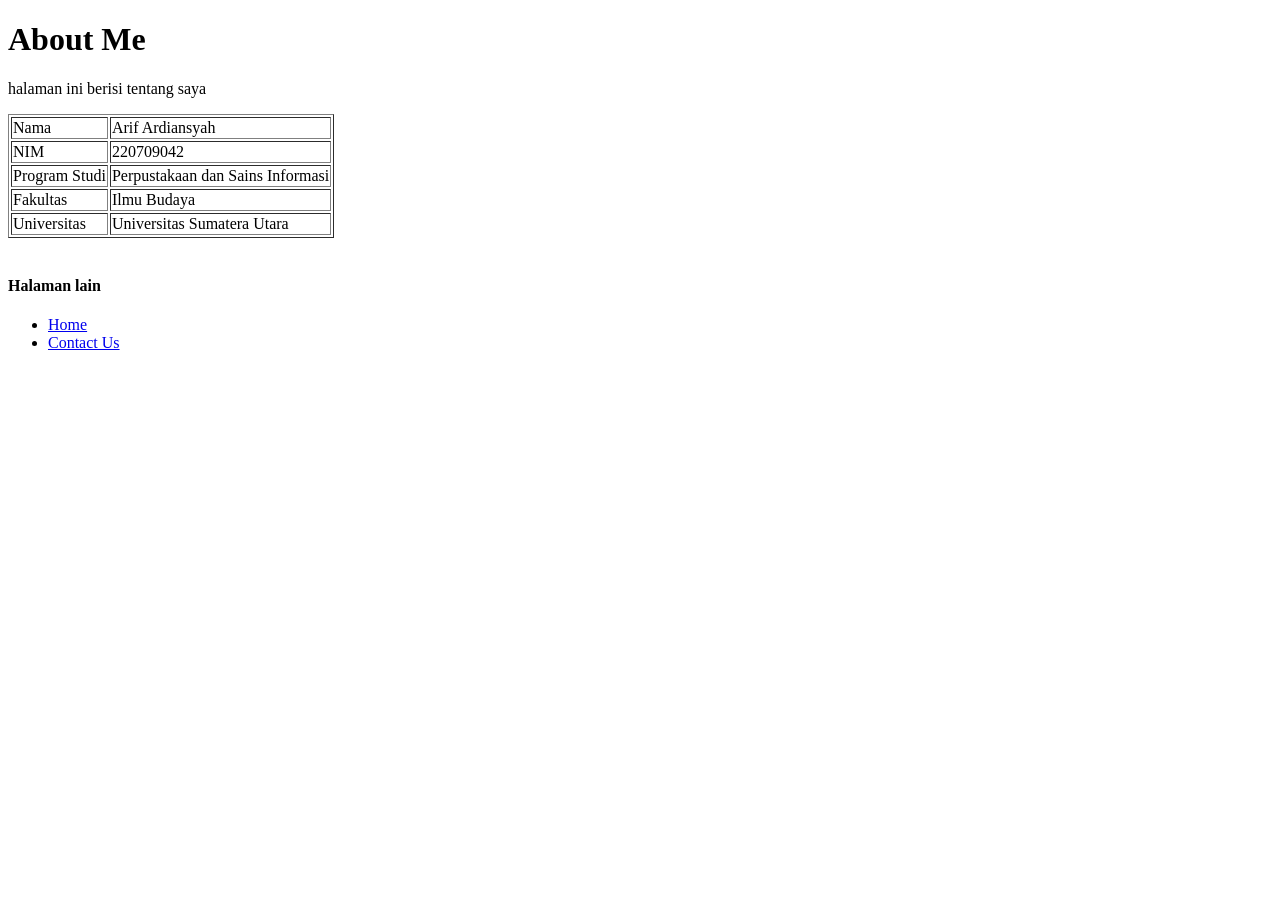
==== about.html @ 1aaa9116 "update index.html, add about.html & contact-us.html" ====
<!DOCTYPE html>
<html lang="en">
<head>
    <meta charset="UTF-8">
		<meta name="viewport" content="width=device-width, initial-scale=1.0">
		<title>About Me</title>
</head>
<body>
	<h1>About Me</h1>
	<p>halaman ini berisi tentang saya</a>
    <table border="1">
        <tr>
            <!-- td = tabel data -->
            <td>Nama</td>
            <td>Arif Ardiansyah</td>
        </tr>
        <tr>
            <td>NIM</td>
            <td>220709042</td>
        </tr>
        <tr>
            <td>Program Studi</td>
            <td>Perpustakaan dan Sains Informasi</td>
        </tr>
        <tr>
            <td>Fakultas</td>
            <td>Ilmu Budaya</td>
        </tr>
        <tr>
            <td>Universitas</td>
            <td>Universitas Sumatera Utara</td>
        </tr>
    </table><br>
        
    <h4>Halaman lain</h4>
    <ul>
        <li>
            <a href="index.html">Home</a>
        </li>
        <li>
            <a href="contact-us.html">Contact Us</a>
        </li>
    </ul>
</body>
</html>
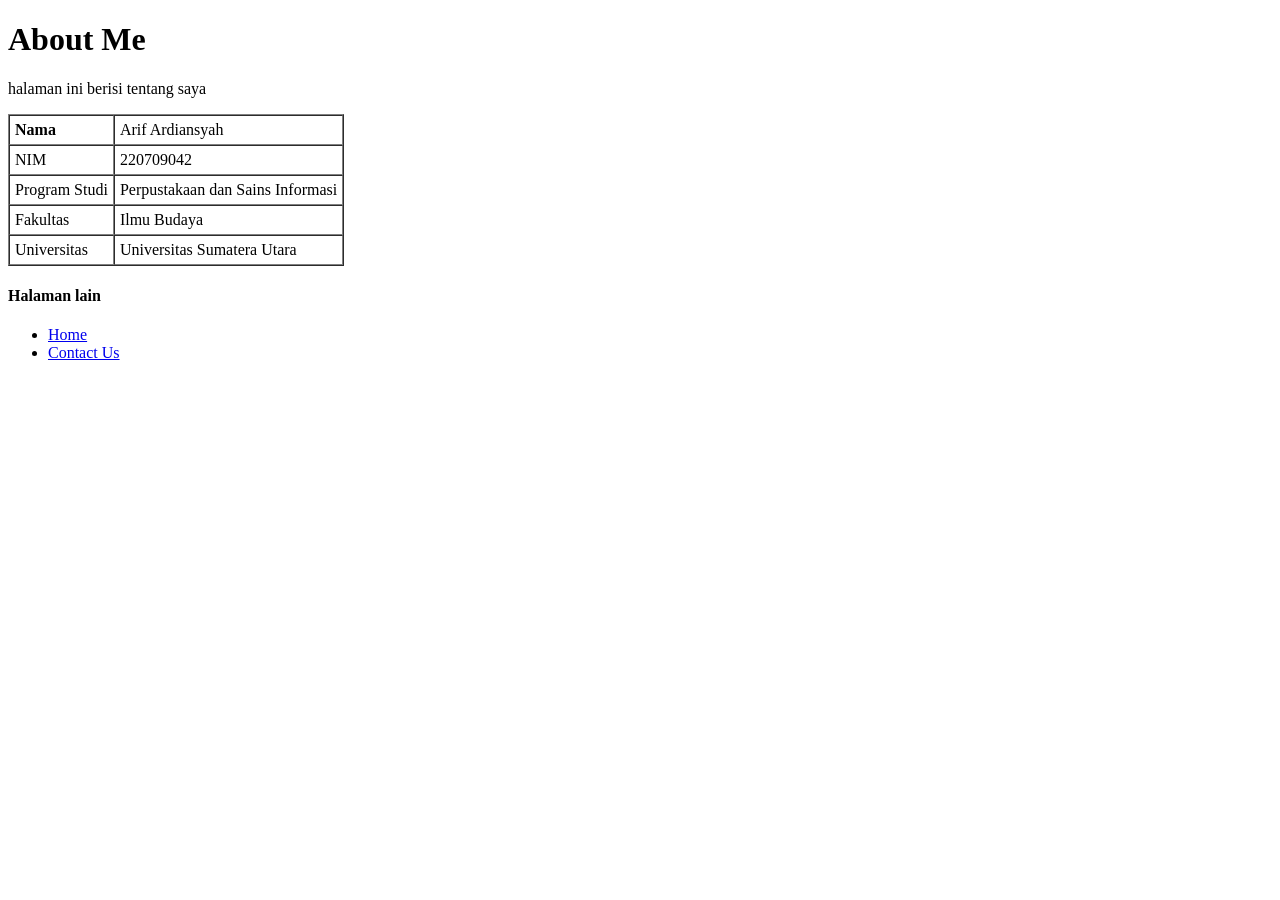
==== commit d49e594b: "update dikit, benerin indent" ====
--- a/about.html
+++ b/about.html
@@ -7,11 +7,11 @@
 </head>
 <body>
 	<h1>About Me</h1>
-	<p>halaman ini berisi tentang saya</a>
-    <table border="1">
+	<p>halaman ini berisi tentang saya</p>
+    <table border="1" cellspacing="0" cellpadding="5">
         <tr>
             <!-- td = tabel data -->
-            <td>Nama</td>
+            <td><b>Nama</b></td>
             <td>Arif Ardiansyah</td>
         </tr>
         <tr>
@@ -30,7 +30,7 @@
             <td>Universitas</td>
             <td>Universitas Sumatera Utara</td>
         </tr>
-    </table><br>
+    </table>
         
     <h4>Halaman lain</h4>
     <ul>
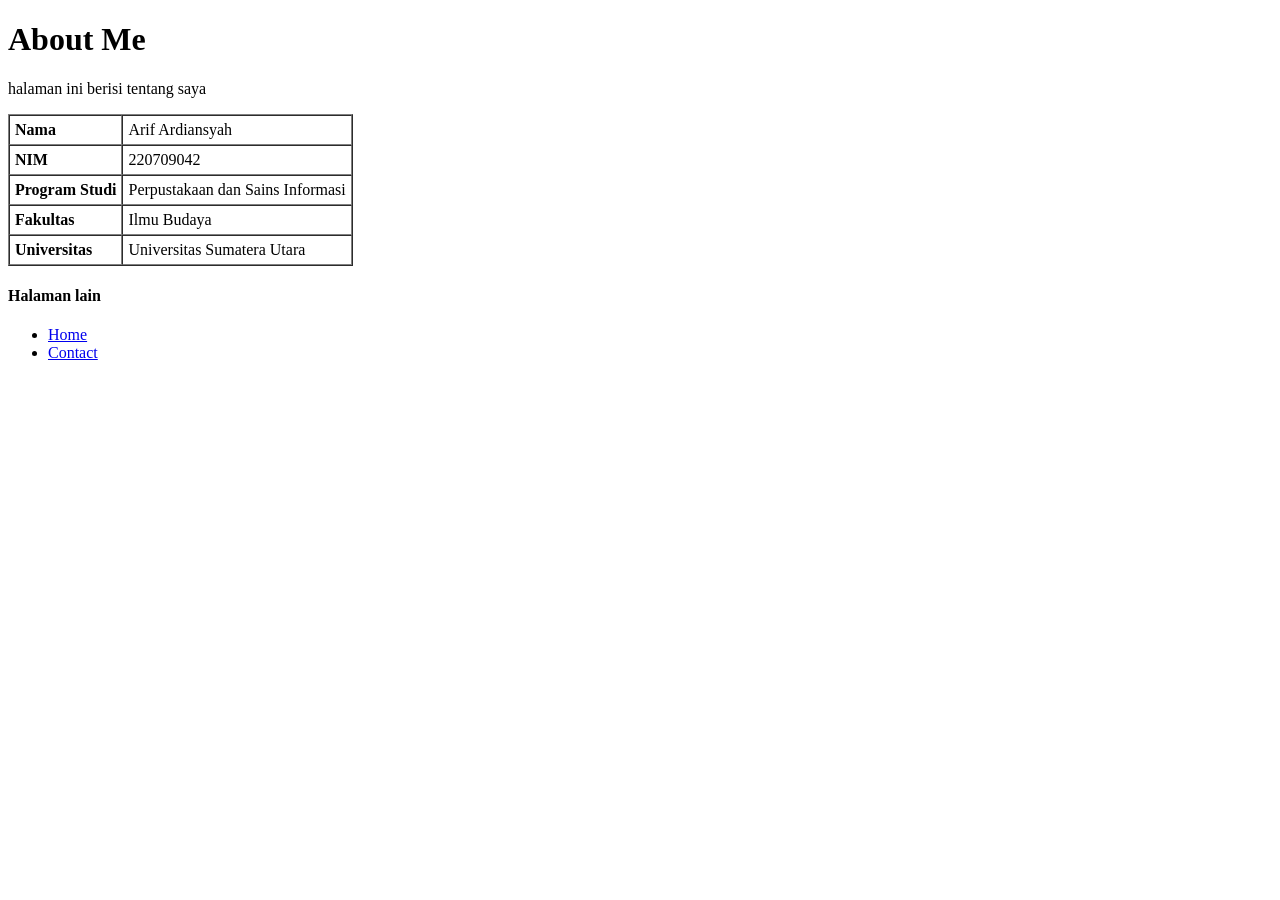
==== commit 99675a0b: "update dikit" ====
--- a/about.html
+++ b/about.html
@@ -3,7 +3,7 @@
 <head>
     <meta charset="UTF-8">
 		<meta name="viewport" content="width=device-width, initial-scale=1.0">
-		<title>About Me</title>
+		<title>About Me | Arif Ardiansyah</title>
 </head>
 <body>
 	<h1>About Me</h1>
@@ -15,19 +15,19 @@
             <td>Arif Ardiansyah</td>
         </tr>
         <tr>
-            <td>NIM</td>
+            <td><b>NIM</b></td>
             <td>220709042</td>
         </tr>
         <tr>
-            <td>Program Studi</td>
+            <td><b>Program Studi</b></td>
             <td>Perpustakaan dan Sains Informasi</td>
         </tr>
         <tr>
-            <td>Fakultas</td>
+            <td><b>Fakultas</b></td>
             <td>Ilmu Budaya</td>
         </tr>
         <tr>
-            <td>Universitas</td>
+            <td><b>Universitas</b></td>
             <td>Universitas Sumatera Utara</td>
         </tr>
     </table>
@@ -38,7 +38,7 @@
             <a href="index.html">Home</a>
         </li>
         <li>
-            <a href="contact-us.html">Contact Us</a>
+            <a href="contact.html">Contact</a>
         </li>
     </ul>
 </body>
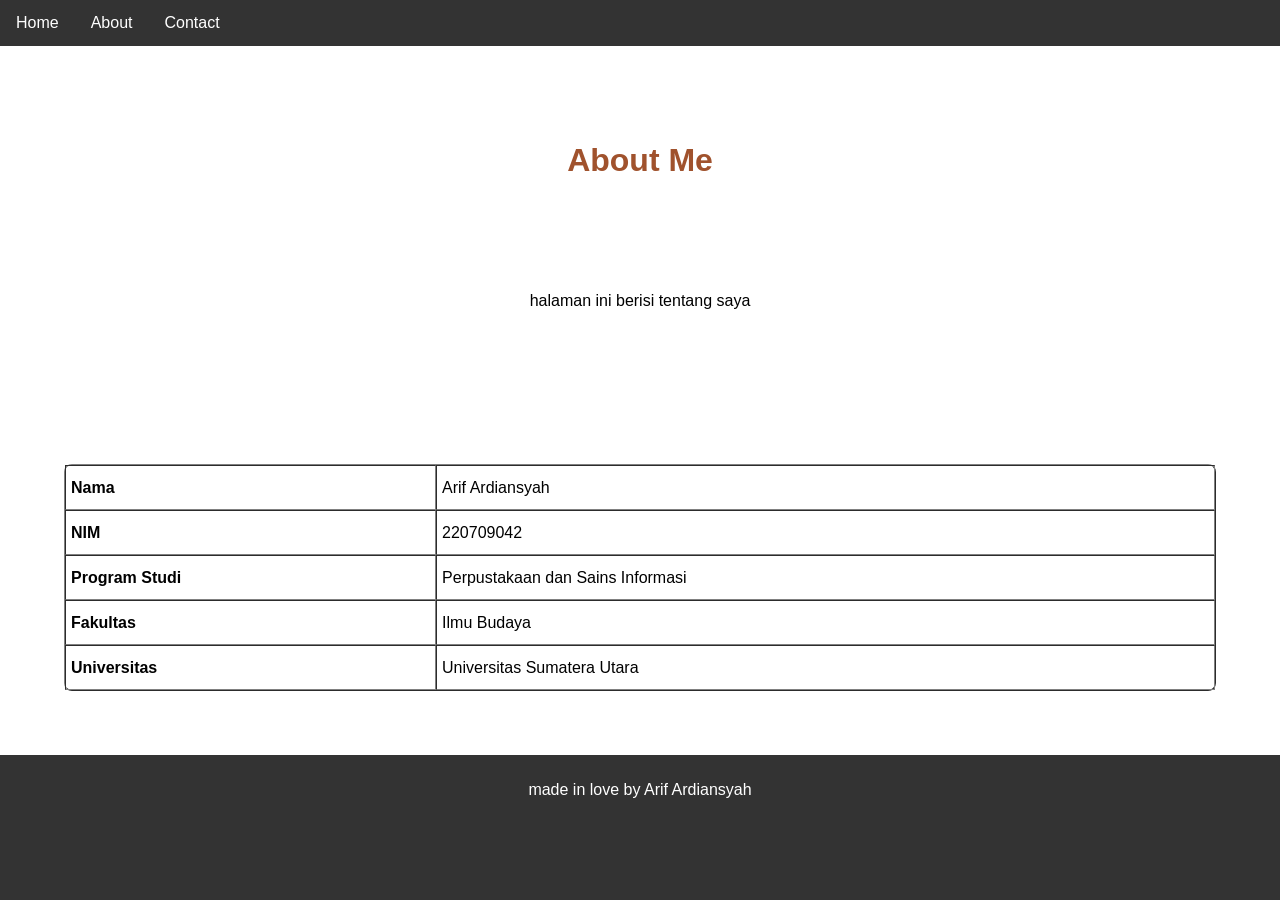
==== commit 5f550d07: "add css + js" ====
--- a/about.html
+++ b/about.html
@@ -3,12 +3,20 @@
 <head>
     <meta charset="UTF-8">
 		<meta name="viewport" content="width=device-width, initial-scale=1.0">
+        <link rel="stylesheet" href="style.css">
 		<title>About Me | Arif Ardiansyah</title>
 </head>
 <body>
+    <nav class="navbar">
+        <ul>
+            <li><a href="index.html">Home</a></li>
+            <li><a href="about.html">About</a></li>
+            <li><a href="contact.html">Contact</a></li>
+        </ul>
+    </nav>
 	<h1>About Me</h1>
 	<p>halaman ini berisi tentang saya</p>
-    <table border="1" cellspacing="0" cellpadding="5">
+    <table class="bio" border="1" cellspacing="0" cellpadding="5">
         <tr>
             <!-- td = tabel data -->
             <td><b>Nama</b></td>
@@ -31,15 +39,9 @@
             <td>Universitas Sumatera Utara</td>
         </tr>
     </table>
-        
-    <h4>Halaman lain</h4>
-    <ul>
-        <li>
-            <a href="index.html">Home</a>
-        </li>
-        <li>
-            <a href="contact.html">Contact</a>
-        </li>
-    </ul>
+
+    <footer>
+        <p>made in love by Arif Ardiansyah</p>
+    </footer>
 </body>
 </html>
--- a/style.css
+++ b/style.css
@@ -0,0 +1,106 @@
+body {
+    font-family: 'Gill Sans', 'Gill Sans MT', Calibri, 'Trebuchet MS', sans-serif;
+    margin: 0;
+    padding: 0;
+    display: grid;
+    min-height: 100vh;
+}
+
+
+/* Navbar */
+.navbar ul {    
+    list-style-type: none;
+    margin: 0;
+    padding: 0;
+    overflow: hidden;
+    background-color: #333;
+}
+
+.navbar li {
+    float: left;
+}
+
+.navbar li a {
+    display: block;
+    color: #fff;
+    text-align: center;
+    padding: 14px 16px;
+    text-decoration: none;
+}
+
+.navbar li a:hover {
+    background-color: #111;
+}
+
+/* main */
+
+h1 {
+    color: sienna;
+    text-align: center;
+}
+
+p {
+    text-align: center;
+}
+
+.formulir {
+    margin: 50px;
+}
+
+/* footer */
+footer {
+    background-color: #333;
+}
+
+footer p {
+    text-align: center;
+    padding: 10px;
+    color: #fff;
+}
+
+/* form */
+
+input, textarea {
+    width: 100%;
+    padding: 12px 20px;
+    margin: 8px 0;
+    display: inline-block;
+    border: 1px solid #ccc;
+    border-radius: 4px;
+    box-sizing: border-box;
+  }
+
+  /* table */
+  table {
+    border-radius: 8px;
+    margin: 5%;
+  }
+
+  /* button */
+  .animated-button {
+    padding: 15px 30px;
+    background: linear-gradient(45deg, #212931, #34414e);
+    color: white;
+    border: none;
+    border-radius: 8px;
+    cursor: pointer;
+    font-size: 16px;
+    position: relative;
+    overflow: hidden;
+    transition: all 0.3s ease;
+    box-shadow: 0 4px 6px rgba(0,0,0,0.1);
+    margin: 8%;
+}
+
+.animated-button:hover {
+    transform: translateY(-2px);
+    box-shadow: 0 6px 12px rgba(0,0,0,0.2);
+    background: linear-gradient(45deg, #212931, #34414e);
+    background: linear-gradient(45deg, #212931, );
+}
+
+/* dark mode */
+/* .dark-mode {
+    background-color: #333;
+    color: white;
+} */
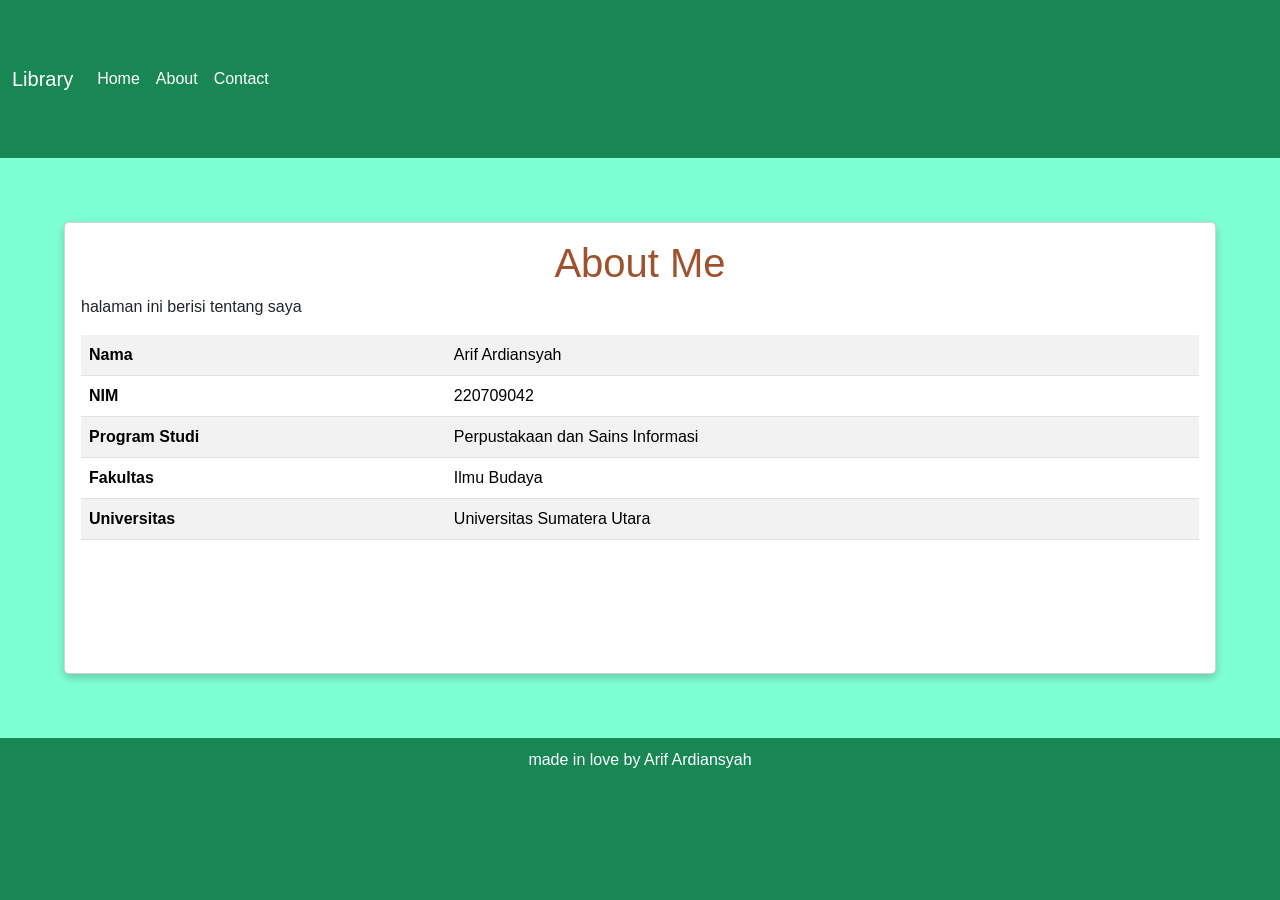
==== commit 55961a55: "pake bootstrap" ====
--- a/about.html
+++ b/about.html
@@ -3,20 +3,38 @@
 <head>
     <meta charset="UTF-8">
 		<meta name="viewport" content="width=device-width, initial-scale=1.0">
+        <link href="https://cdn.jsdelivr.net/npm/bootstrap@5.3.3/dist/css/bootstrap.min.css" rel="stylesheet" integrity="sha384-QWTKZyjpPEjISv5WaRU9OFeRpok6YctnYmDr5pNlyT2bRjXh0JMhjY6hW+ALEwIH" crossorigin="anonymous">
         <link rel="stylesheet" href="style.css">
 		<title>About Me | Arif Ardiansyah</title>
 </head>
 <body>
-    <nav class="navbar">
-        <ul>
-            <li><a href="index.html">Home</a></li>
-            <li><a href="about.html">About</a></li>
-            <li><a href="contact.html">Contact</a></li>
-        </ul>
-    </nav>
-	<h1>About Me</h1>
+    <nav class="navbar navbar-expand-lg bg-success">
+        <div class="container-fluid">
+          <a class="navbar-brand text-white" href="#">Library</a>
+          <button class="navbar-toggler" type="button" data-bs-toggle="collapse" data-bs-target="#navbarSupportedContent" aria-controls="navbarSupportedContent" aria-expanded="false" aria-label="Toggle navigation">
+            <span class="navbar-toggler-icon"></span>
+          </button>
+          <div class="collapse navbar-collapse" id="navbarSupportedContent">
+            <ul class="navbar-nav me-auto mb-2 mb-lg-0">
+              <li class="nav-item">
+                <a class="nav-link active text-white" aria-current="page" href="index.html">Home</a>
+              </li>
+              <li class="nav-item">
+                <a class="nav-link text-white" href="about.html">About</a>
+              </li>
+              <li class="nav-item">
+                <a class="nav-link text-white" href="contact.html">Contact</a>
+              </li>
+            </ul>
+          </div>
+        </div>
+      </nav>
+
+      <div class="card">
+        <div class="card-body">
+            <h1>About Me</h1>
 	<p>halaman ini berisi tentang saya</p>
-    <table class="bio" border="1" cellspacing="0" cellpadding="5">
+    <table class="table table-striped">
         <tr>
             <!-- td = tabel data -->
             <td><b>Nama</b></td>
@@ -39,9 +57,13 @@
             <td>Universitas Sumatera Utara</td>
         </tr>
     </table>
+        </div>
+      </div>
+	
 
-    <footer>
+    <footer class="bg-success">
         <p>made in love by Arif Ardiansyah</p>
     </footer>
 </body>
+<script src="https://cdn.jsdelivr.net/npm/bootstrap@5.3.3/dist/js/bootstrap.bundle.min.js" integrity="sha384-YvpcrYf0tY3lHB60NNkmXc5s9fDVZLESaAA55NDzOxhy9GkcIdslK1eN7N6jIeHz" crossorigin="anonymous"></script>
 </html>
--- a/style.css
+++ b/style.css
@@ -1,35 +1,16 @@
 body {
     font-family: 'Gill Sans', 'Gill Sans MT', Calibri, 'Trebuchet MS', sans-serif;
-    margin: 0;
-    padding: 0;
     display: grid;
     min-height: 100vh;
+    background-color: aquamarine;
 }
 
-
-/* Navbar */
-.navbar ul {    
-    list-style-type: none;
-    margin: 0;
-    padding: 0;
-    overflow: hidden;
-    background-color: #333;
-}
-
-.navbar li {
-    float: left;
-}
-
-.navbar li a {
-    display: block;
-    color: #fff;
-    text-align: center;
-    padding: 14px 16px;
-    text-decoration: none;
-}
-
-.navbar li a:hover {
-    background-color: #111;
+/* card */
+.card {
+    box-shadow: 0 4px 8px 0 rgba(3, 3, 3, 0.2);
+    transition: 0.3s;
+    border-radius: 5px;
+    margin: 5%;
 }
 
 /* main */
@@ -37,19 +18,6 @@
 h1 {
     color: sienna;
     text-align: center;
-}
-
-p {
-    text-align: center;
-}
-
-.formulir {
-    margin: 50px;
-}
-
-/* footer */
-footer {
-    background-color: #333;
 }
 
 footer p {
@@ -68,39 +36,4 @@
     border: 1px solid #ccc;
     border-radius: 4px;
     box-sizing: border-box;
-  }
-
-  /* table */
-  table {
-    border-radius: 8px;
-    margin: 5%;
-  }
-
-  /* button */
-  .animated-button {
-    padding: 15px 30px;
-    background: linear-gradient(45deg, #212931, #34414e);
-    color: white;
-    border: none;
-    border-radius: 8px;
-    cursor: pointer;
-    font-size: 16px;
-    position: relative;
-    overflow: hidden;
-    transition: all 0.3s ease;
-    box-shadow: 0 4px 6px rgba(0,0,0,0.1);
-    margin: 8%;
-}
-
-.animated-button:hover {
-    transform: translateY(-2px);
-    box-shadow: 0 6px 12px rgba(0,0,0,0.2);
-    background: linear-gradient(45deg, #212931, #34414e);
-    background: linear-gradient(45deg, #212931, );
-}
-
-/* dark mode */
-/* .dark-mode {
-    background-color: #333;
-    color: white;
-} */+  }
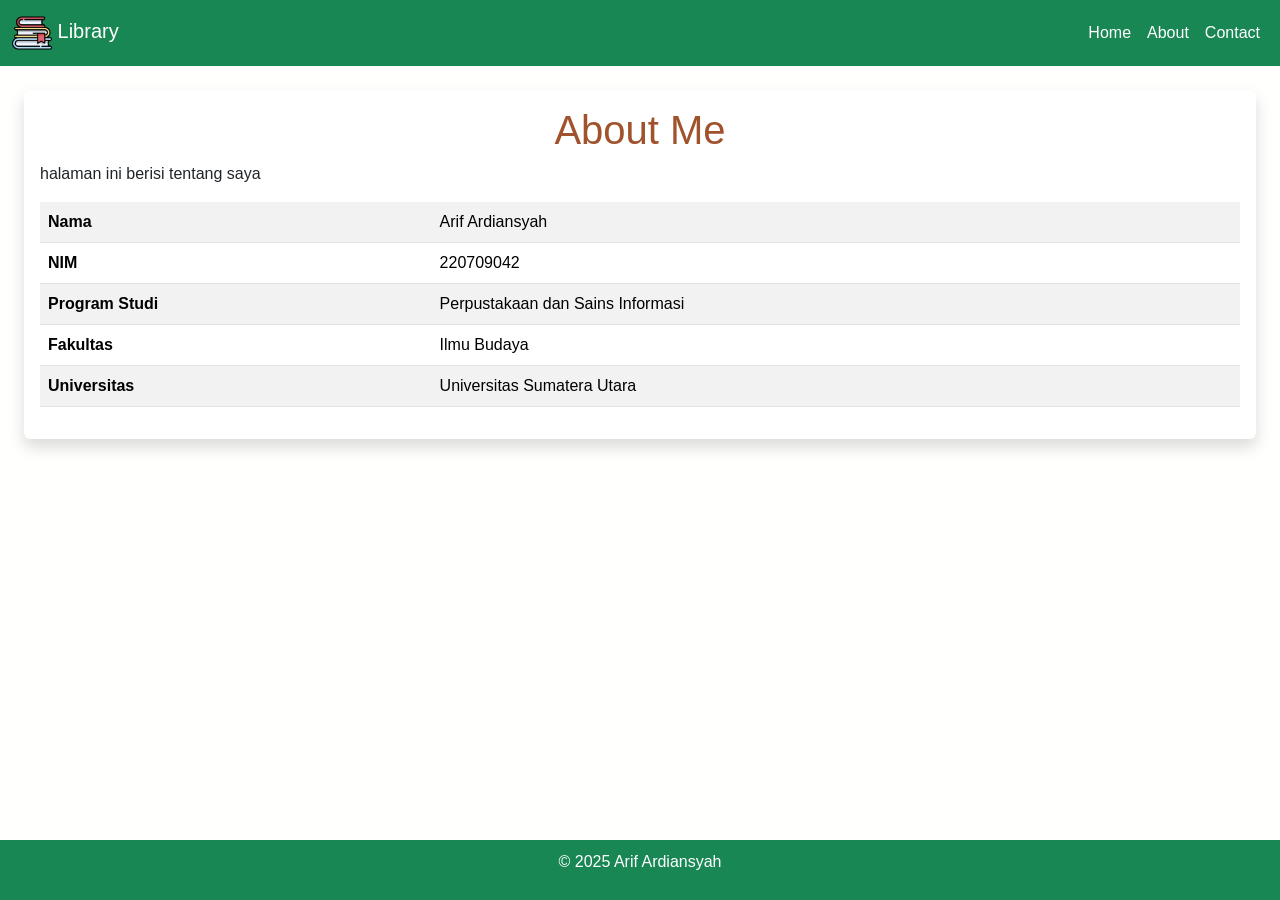
==== commit 147c8448: "update tipis tipis" ====
--- a/about.html
+++ b/about.html
@@ -8,29 +8,32 @@
 		<title>About Me | Arif Ardiansyah</title>
 </head>
 <body>
-    <nav class="navbar navbar-expand-lg bg-success">
-        <div class="container-fluid">
-          <a class="navbar-brand text-white" href="#">Library</a>
-          <button class="navbar-toggler" type="button" data-bs-toggle="collapse" data-bs-target="#navbarSupportedContent" aria-controls="navbarSupportedContent" aria-expanded="false" aria-label="Toggle navigation">
-            <span class="navbar-toggler-icon"></span>
-          </button>
-          <div class="collapse navbar-collapse" id="navbarSupportedContent">
-            <ul class="navbar-nav me-auto mb-2 mb-lg-0">
-              <li class="nav-item">
-                <a class="nav-link active text-white" aria-current="page" href="index.html">Home</a>
-              </li>
-              <li class="nav-item">
-                <a class="nav-link text-white" href="about.html">About</a>
-              </li>
-              <li class="nav-item">
-                <a class="nav-link text-white" href="contact.html">Contact</a>
-              </li>
-            </ul>
-          </div>
-        </div>
-      </nav>
+  <nav class="navbar navbar-expand-lg bg-success navbar-dark">
+    <div class="container-fluid">
+      <a class="navbar-brand text-white" href="index.html">
+        <img src="books.png" alt="Logo" height="40">
+        Library
+    </a>
+      <button class="navbar-toggler" type="button" data-bs-toggle="collapse" data-bs-target="#navbarSupportedContent" aria-controls="navbarSupportedContent" aria-expanded="false" aria-label="Toggle navigation">
+        <span class="navbar-toggler-icon"></span>
+      </button>
+      <div class="collapse navbar-collapse justify-content-end" id="navbarSupportedContent">
+        <ul class="navbar-nav">
+          <li class="nav-item">
+            <a class="nav-link active text-white" aria-current="page" href="index.html">Home</a>
+          </li>
+          <li class="nav-item">
+            <a class="nav-link text-white" href="about.html">About</a>
+          </li>
+          <li class="nav-item">
+            <a class="nav-link text-white" href="contact.html">Contact</a>
+          </li>
+        </ul>
+      </div>
+    </div>
+  </nav>
 
-      <div class="card">
+      <div class="card m-4 shadow border-0">
         <div class="card-body">
             <h1>About Me</h1>
 	<p>halaman ini berisi tentang saya</p>
@@ -61,8 +64,8 @@
       </div>
 	
 
-    <footer class="bg-success">
-        <p>made in love by Arif Ardiansyah</p>
+    <footer class="bg-success fixed-bottom">
+        <p>&copy; 2025 Arif Ardiansyah</p>
     </footer>
 </body>
 <script src="https://cdn.jsdelivr.net/npm/bootstrap@5.3.3/dist/js/bootstrap.bundle.min.js" integrity="sha384-YvpcrYf0tY3lHB60NNkmXc5s9fDVZLESaAA55NDzOxhy9GkcIdslK1eN7N6jIeHz" crossorigin="anonymous"></script>
--- a/style.css
+++ b/style.css
@@ -1,16 +1,16 @@
 body {
     font-family: 'Gill Sans', 'Gill Sans MT', Calibri, 'Trebuchet MS', sans-serif;
-    display: grid;
+    display: flex;
+    flex-direction: column;
     min-height: 100vh;
-    background-color: aquamarine;
+    background-color: #fffffe;
+    /* padding-top: 80px; */
 }
 
-/* card */
-.card {
-    box-shadow: 0 4px 8px 0 rgba(3, 3, 3, 0.2);
-    transition: 0.3s;
+.navbar-nav .nav-link:hover {
+    background-color: #47c0df;
+    color: #333 !important;
     border-radius: 5px;
-    margin: 5%;
 }
 
 /* main */
